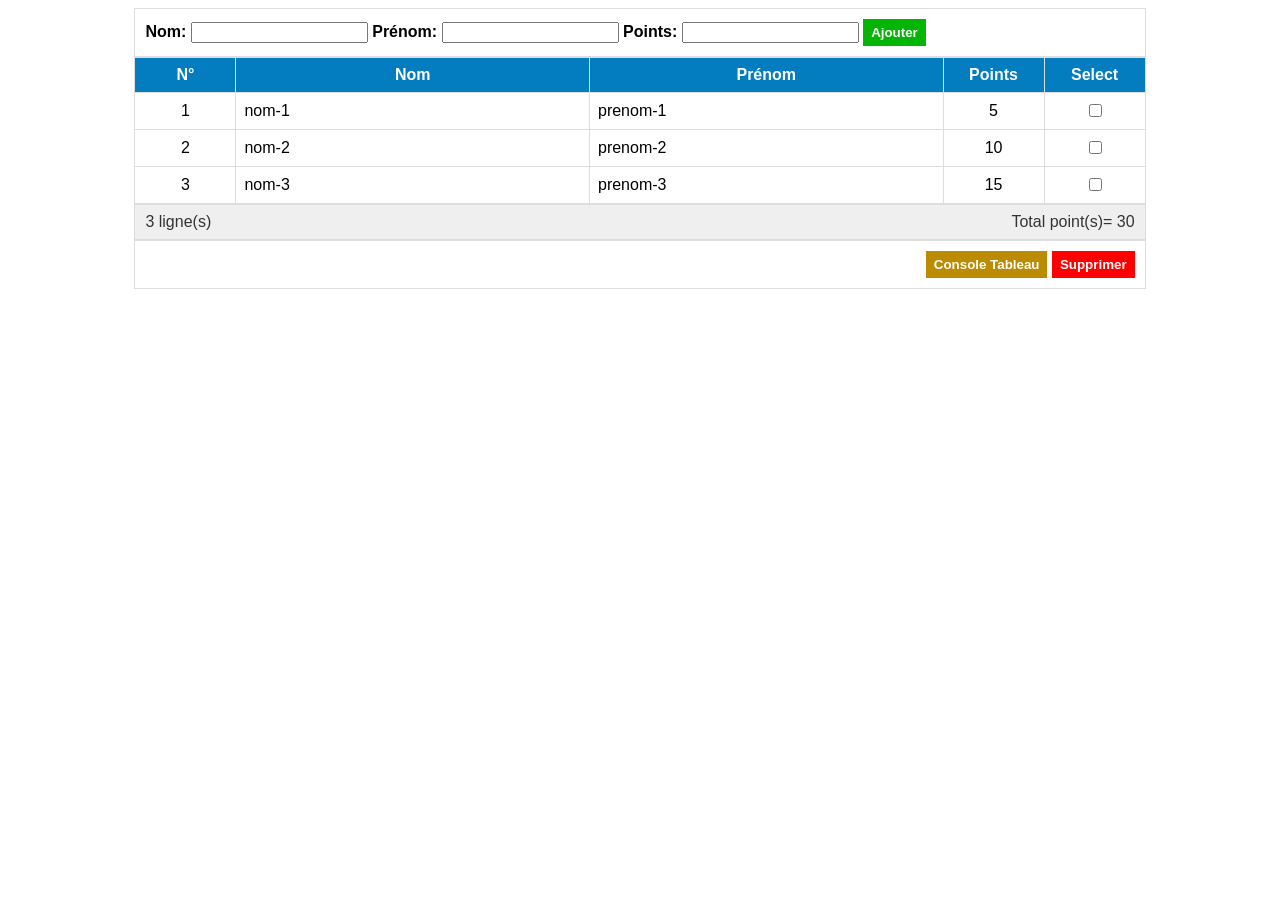
==== etape6/index.html @ f342a01c "etape 6 : suppression des lignes selectionnees" ====
<!DOCTYPE html>
<html lang="fr">
	<head>
		<meta charset="UTF-8">
		<title>TP4 JS - Etape 6</title>
		<link rel="stylesheet" href="style.css">
		<script src="script.js" defer></script>
	</head>

	<body>
		<!-- div conteneur du tableau (slide 122 cours html) -->
		<div id="table_container">
			<div id="form_container">
				<div class="form_group">
					<label class="form_label">Nom:</label>
					<input type="text" id="form_nom" class="form_field"/>
				</div>
				<div class="form_group">
					<label class="form_label">Prénom:</label>
					<input type="text" id="form_prenom" class="form_field"/>
				</div>
				<div class="form_group">
					<label class="form_label">Points:</label>
					<input type="number" id="form_points" class="form_field"/>
				</div>
				<!-- au clic on ajoute une ligne, onclick slide 129 -->
				<button class="btn-add" onclick="doNewData()">
					Ajouter
				</button>
			</div>
			<table>
				<tr>
					<th class="col_number">N°</th>
					<th class="col_text">Nom</th>
					<th class="col_text">Prénom</th>
					<th class="col_number">Points</th>
					<th class="col_chkbox">Select</th>
				</tr>
			</table>
			<div id="container_summary">
				<p id="p1">0 ligne(s)</p>
				<p id="p2"></p>
				<p id="p3">Totale point(s)= 0</p>
			</div>
			<div id="container_btn">
				<button class="btn-consol" onclick="consoleTableau()">Console Tableau</button>
				<button class="btn-del" onclick="deleteRow()">Supprimer</button>
			</div>
		</div>
	</body>
</html>
---- etape6/style.css ----
/* tableau au milieu avec margin auto (slide 58 cours css) */
#table_container {
	width: 80%;
	margin: auto;
	font-family: Calibri, Arial, sans-serif; /* calibri en 1er, slide 41 */
}

table {
	width: 100%;
	border-collapse: collapse; /* bordures collees slide 49 */
}

td, th {
	border: 1px solid #ddd;
	padding: 8px;
}

th {
	background-color: #037dc0;
	color: white;
}

.col_number {
	width: 10%;
	text-align: center;
}

.col_text {
	width: 35%;
}

.col_chkbox {
	width: 10%;
	text-align: center;
}

/* espace resume, flexbox space-between slide 94 */
#container_summary {
	display: flex;
	justify-content: space-between;
	background-color: #efefef;
	border: 1px solid #ddd;
	padding: 0 10px;
	color: #333;
}

#container_summary p {
	margin: 8px 0;
}

#form_container {
	border: 1px solid #ddd;
	padding: 10px;
}

/* les champs sur la meme ligne, inline-block slide 62 */
.form_group {
	display: inline-block;
}

.form_label {
	font-weight: bold;
}

/* boutons a droite, text-align slide 44 */
#container_btn {
	text-align: right;
	border: 1px solid #ddd;
	padding: 10px;
}

.btn-add, .btn-del, .btn-consol {
	color: white;
	font-weight: bold;
	border: none;
	padding: 6px 8px;
}

.btn-add {
	background-color: #05b505;
}

.btn-del {
	background-color: red;
}

.btn-consol {
	background-color: #bb8b02;
}
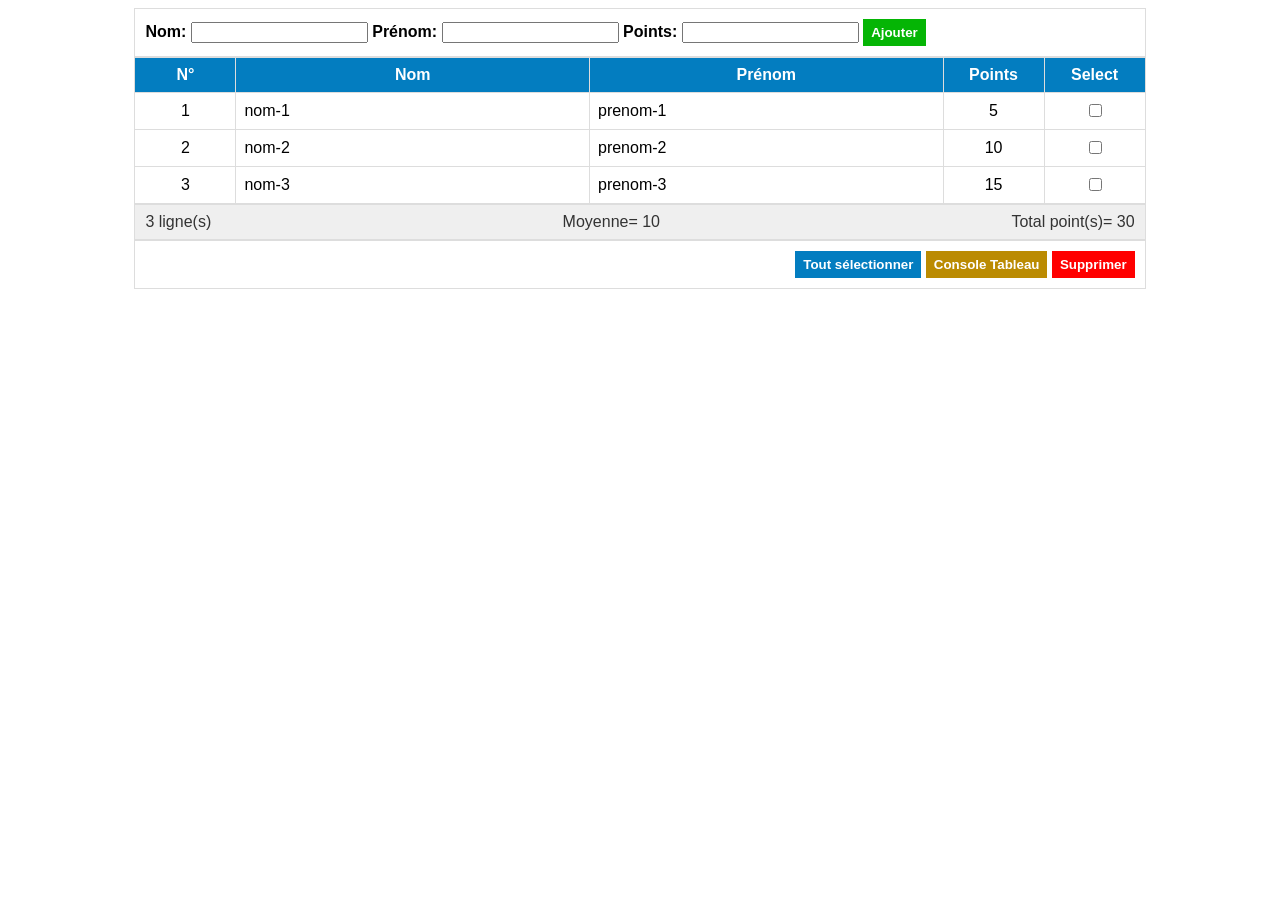
==== commit 87185729: "fonctionnalite 2 : bouton tout selectionner" ====
--- a/etape6/index.html
+++ b/etape6/index.html
@@ -43,6 +43,7 @@
 				<p id="p3">Totale point(s)= 0</p>
 			</div>
 			<div id="container_btn">
+				<button class="btn-select" onclick="selectAll()">Tout sélectionner</button>
 				<button class="btn-consol" onclick="consoleTableau()">Console Tableau</button>
 				<button class="btn-del" onclick="deleteRow()">Supprimer</button>
 			</div>
--- a/etape6/style.css
+++ b/etape6/style.css
@@ -69,7 +69,7 @@
 	padding: 10px;
 }
 
-.btn-add, .btn-del, .btn-consol {
+.btn-add, .btn-del, .btn-consol, .btn-select {
 	color: white;
 	font-weight: bold;
 	border: none;
@@ -87,3 +87,7 @@
 .btn-consol {
 	background-color: #bb8b02;
 }
+
+.btn-select {
+	background-color: #037dc0;
+}
